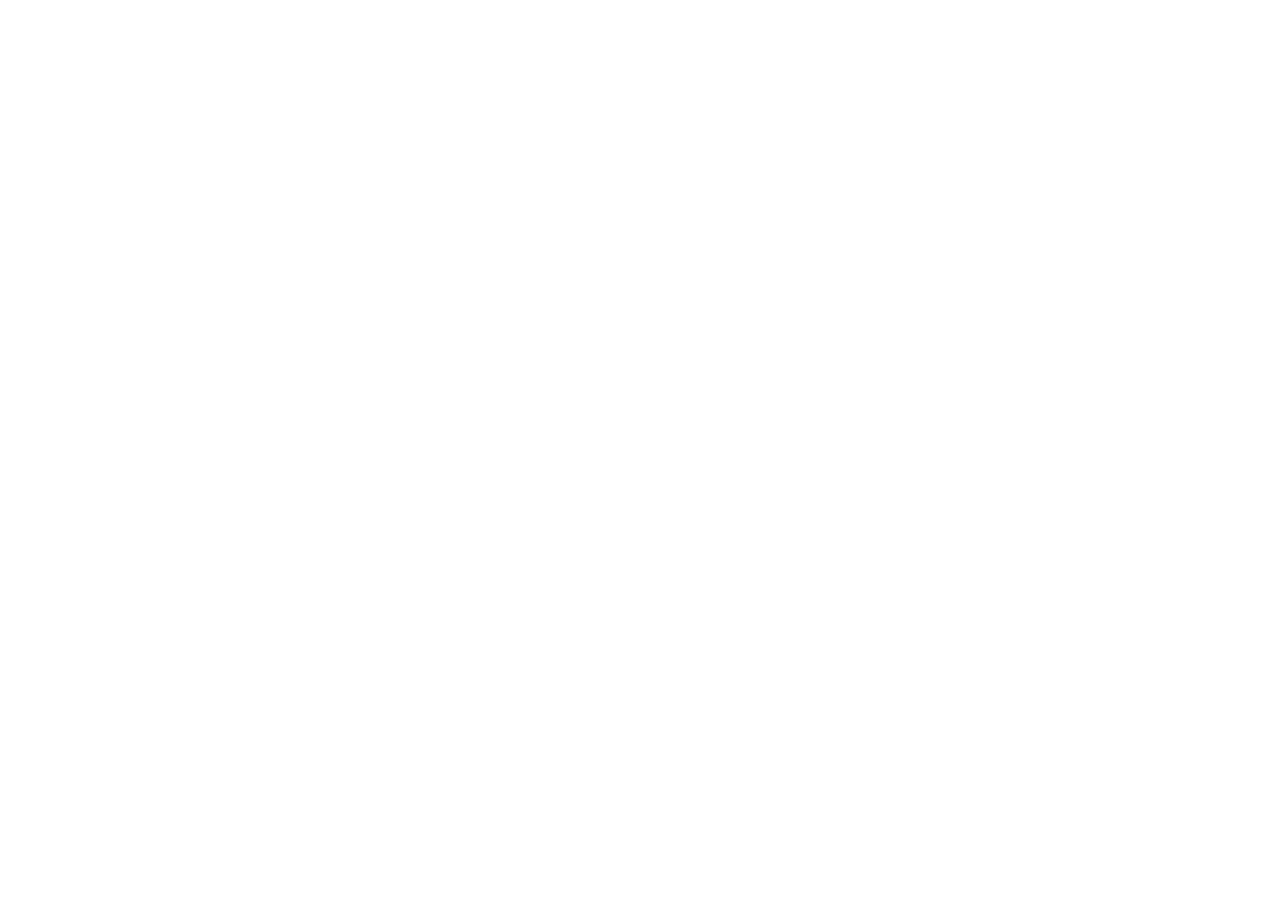
==== about.html @ 790821ca "final commit on 06-04-2020" ====
<!DOCTYPE html>
<html lang="en">
<head>
    <meta charset="UTF-8">
    <meta name="viewport" content="width=device-width, initial-scale=1.0">
    <title>Document</title>
</head>
<body>
    
</body>
</html>
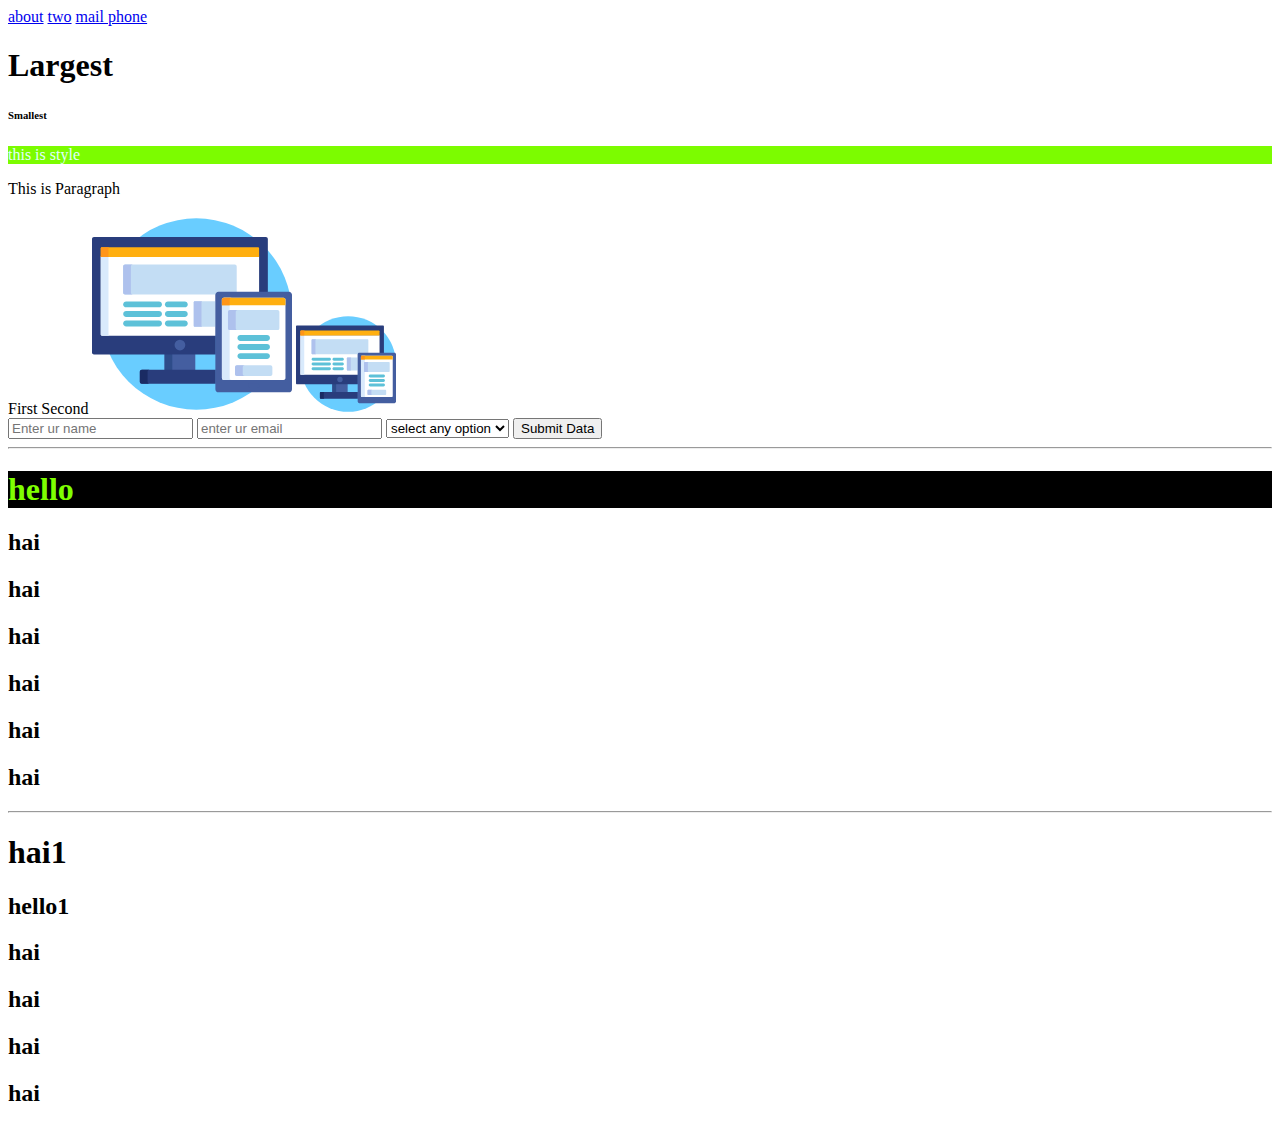
==== commit cf67fc68: "Final Commit on 11-04-2020" ====
--- a/about.html
+++ b/about.html
@@ -6,6 +6,47 @@
     <title>Document</title>
 </head>
 <body>
-    
+    <a href="about.html">about</a>
+        <a href="#two">two</a>
+        <a href="mailto:xyz@gmail.com"> mail </a>
+        <a href="tel:+91 7075651467">phone</a>
+        <h1 id="one"> Largest </h1>
+        <h6> Smallest </h6>
+        <p style="background-color: lawngreen; color: lightcyan;"> this is style</p>
+        <p> This is Paragraph </p>
+        <span> First </span>
+        <span> Second </span>
+        <img src="img/monitor.svg" width="200px">
+        <img src="img/monitor.svg" width="100px">
+        <form>
+        <input type="text" placeholder="Enter ur name" required/>
+        <input type="email" placeholder="enter ur email" required/>
+        <select required>
+            <option disabled selected value=""> select any option </option>
+            <option value="one"> Prakasam </option>
+            <option value="two"> Guntur </option>
+            <option value="three"> Nellore </option>
+        </select>
+        <input type="submit" value="Submit Data"/>
+        </form>
+        <hr>
+        <section>
+            <h1 style="background: black;color: chartreuse;"> hello </h1>
+            <h2> hai </h2>
+            <h2> hai </h2>
+            <h2> hai </h2>
+            <h2> hai </h2>
+            <h2> hai </h2>
+            <h2> hai </h2>
+        </section>
+        <hr>
+        <section id="two">
+            <h1> hai1 </h1>
+            <h2> hello1 </h2>
+            <h2> hai </h2>
+            <h2> hai </h2>
+            <h2> hai </h2>
+            <h2> hai </h2>
+        </section>
 </body>
 </html>